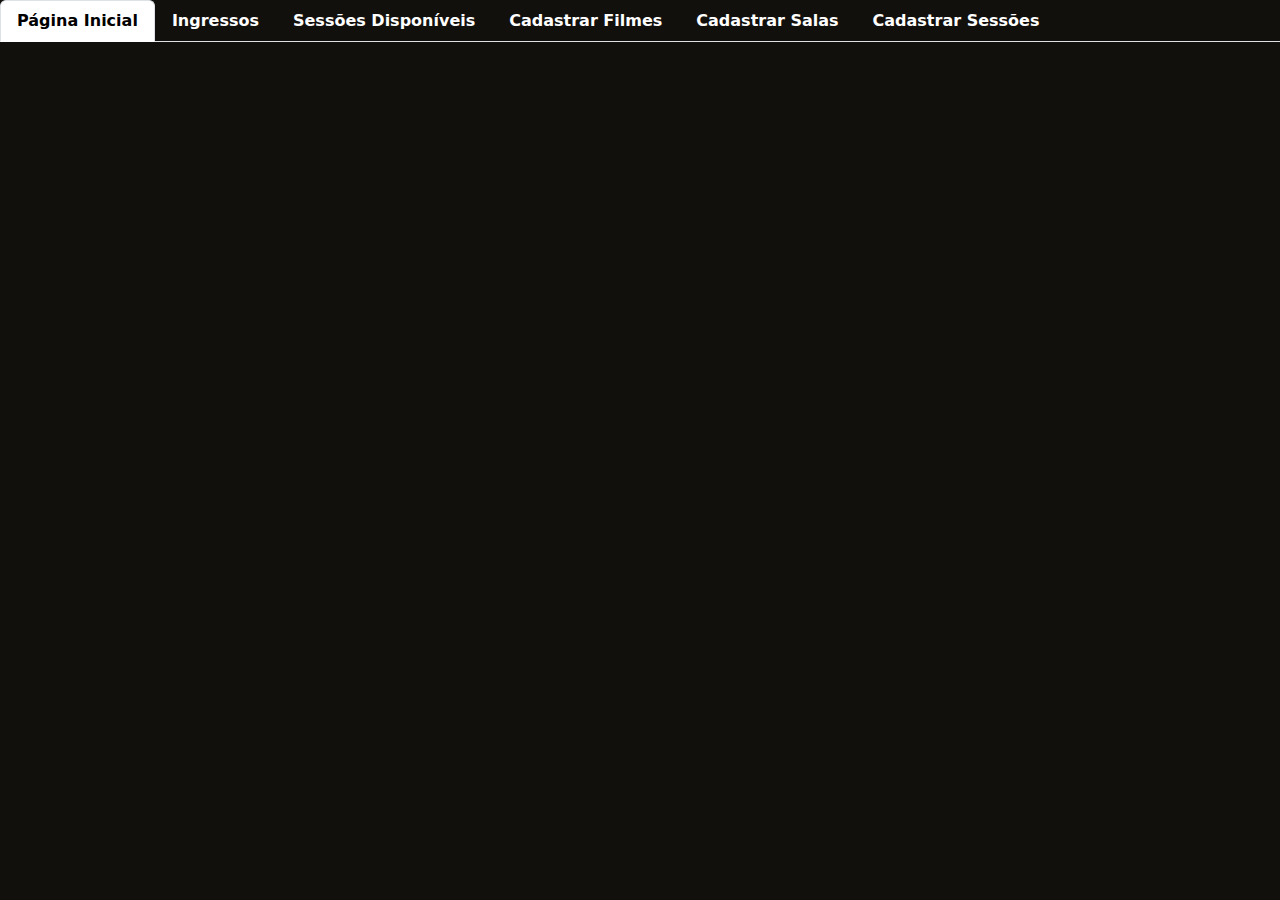
==== src/pages/index.html @ fb21ff08 "First Commit & Início da page Cadastro de Filmes" ====
<!DOCTYPE html>
    <html lang="pt-br">
        <head>
            <meta charset="UTF-8">
            <meta name="viewport" content="width=device-width, initial-scale=1.0">
            <link href="https://cdn.jsdelivr.net/npm/bootstrap@5.3.3/dist/css/bootstrap.min.css" rel="stylesheet">
            <link rel="stylesheet" href="../style.css">
            <title>LAB03 - Cinema</title>
        </head>
        
        <body>
            <ul class="nav nav-tabs">
                <li class="nav-item">
                  <a class="nav-link active" aria-current="page" href="index.html">Página Inicial</a>
                </li>

                <li class="nav-item">
                    <a class="nav-link" href="venda-ingressos.html">Ingressos</a>
                </li>

                <li class="nav-item">
                    <a class="nav-link" href="sessoes.html">Sessões Disponíveis</a>
                </li>

                <li class="nav-item">
                    <a class="nav-link" href="cadastro-filmes.html">Cadastrar Filmes</a>
                </li>
  
                <li class="nav-item">
                    <a class="nav-link" href="cadastro-salas.html">Cadastrar Salas</a>
                </li>
  
                <li class="nav-item">
                    <a class="nav-link" href="cadastro-sessoes.html">Cadastrar Sessões</a>
                </li>
            </ul>

            <script src="https://cdn.jsdelivr.net/npm/bootstrap@5.3.3/dist/js/bootstrap.bundle.min.js"></script>
            <script src="../script.js"></script>
        </body>
</html>
---- src/style.css ----
body{
    background-color: rgb(18, 16, 13);
    color: white;
}

main{
    padding: 0px 10px;
}

.nav-link{
    color: white;
    font-weight: bold;
}

.nav-link:hover{
    color: white;
}
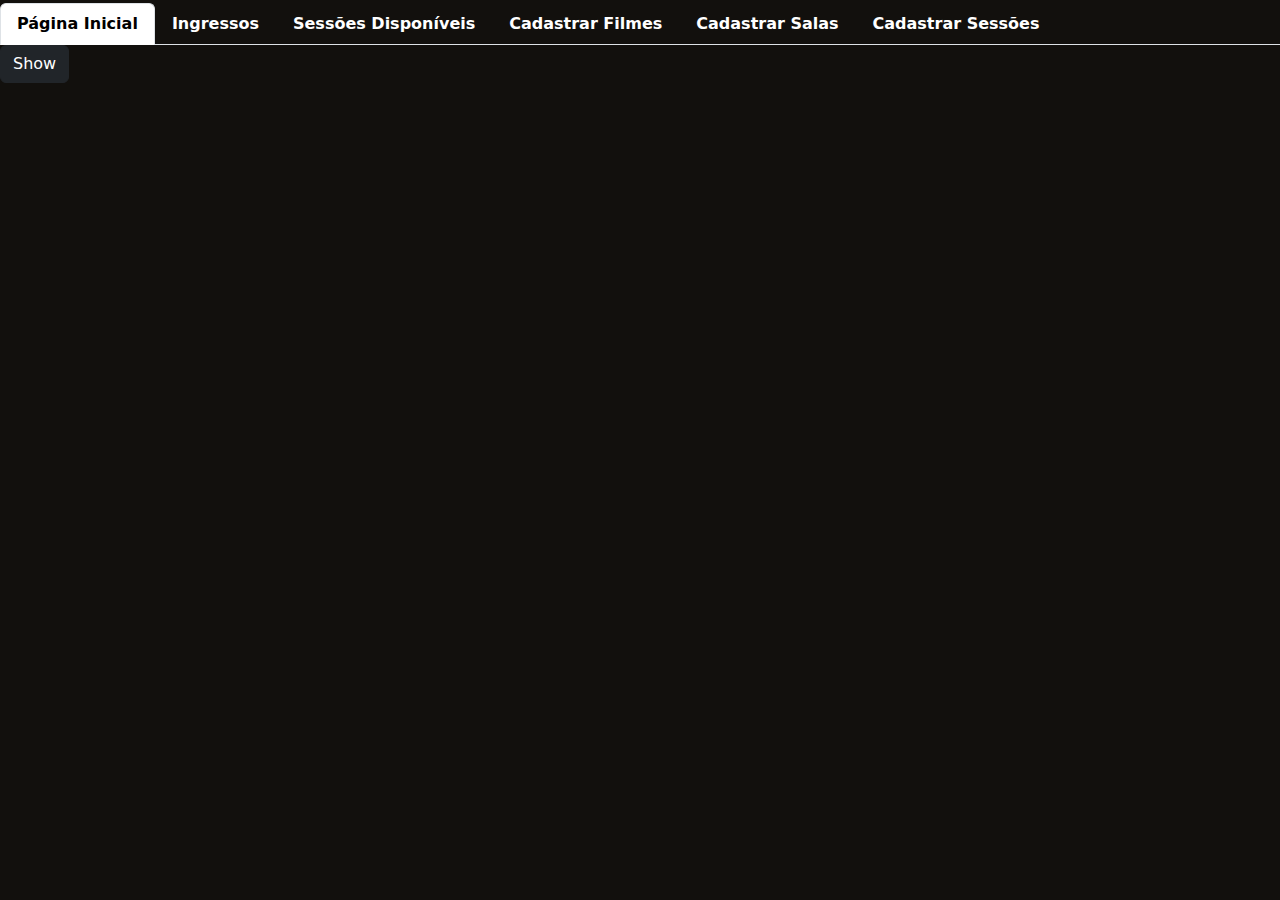
==== commit 44f194ed: "Página de Cadastro de Salas e Sessões & Otimizações e pequenas mudanças" ====
--- a/src/pages/index.html
+++ b/src/pages/index.html
@@ -35,6 +35,12 @@
                 </li>
             </ul>
 
+            <!-- Botão utilizado para mostrar os dados cadastrados no localStorage durante o desenvolvimento -->
+            <!-- Será removido na versão final -->
+            <div class="col-auto align-items-center"> 
+                <button type="button" class="btn btn-dark" onclick="show()">Show</button>
+            </div>
+
             <script src="https://cdn.jsdelivr.net/npm/bootstrap@5.3.3/dist/js/bootstrap.bundle.min.js"></script>
             <script src="../script.js"></script>
         </body>
--- a/src/style.css
+++ b/src/style.css
@@ -1,6 +1,7 @@
 body{
     background-color: rgb(18, 16, 13);
     color: white;
+    padding-top: 0.25%;
 }
 
 main{
